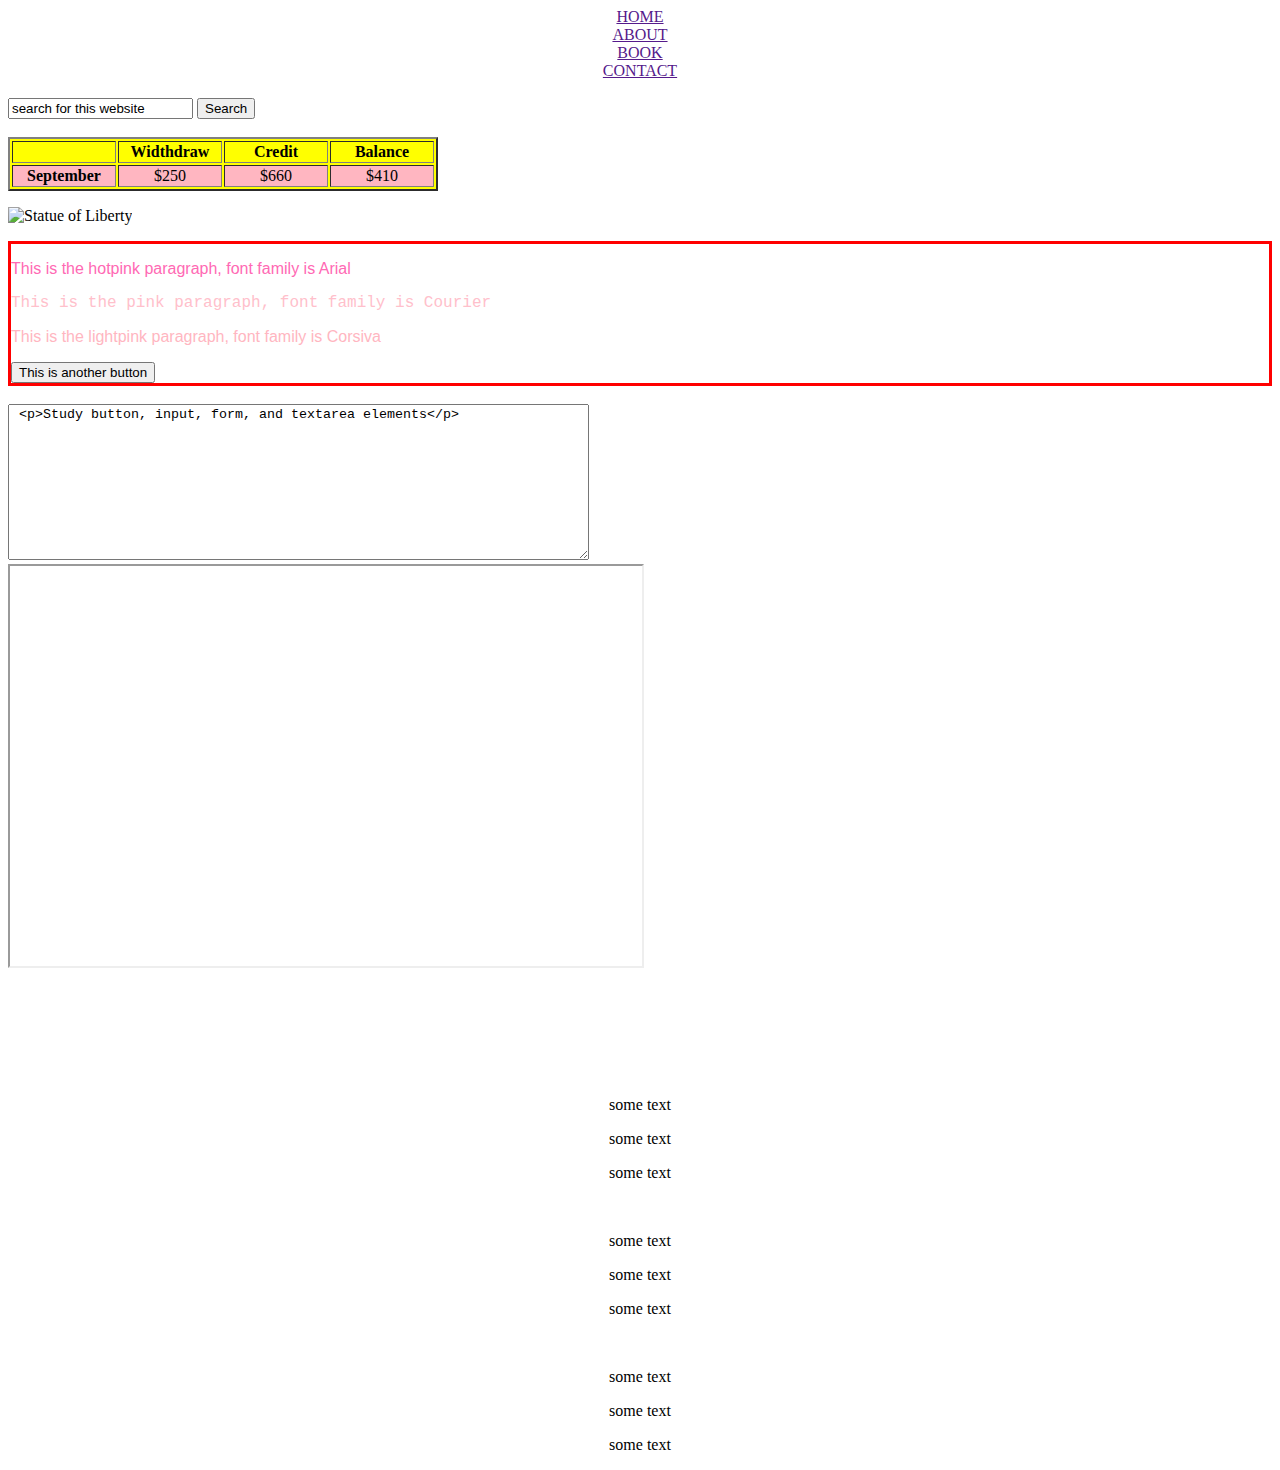
==== Assignment 2/index.html @ 05024e04 "Update and rename Assign2.html to index.html" ====
<!DOCTYPE html>
<html lang="en">
<head>
    <meta charset="UTF-8">
    <meta name="viewport" content="width=device-width, initial-scale=1.0">
    <title>Assignment 2 - Lincoln Wan</title>
    <link rel="stylesheet" href="style.css">
</head>
<body>

    <Header>
    <div>
    <a href=""><center>HOME</center></a>
    <a href=""><center>ABOUT</center></a>
    <a href=""><center>BOOK</center></a>
    <a href=""><center>CONTACT</center></a>
    </div>


    <main>
    <br>

    <div>
    <form action="data"></form>
    <input type="text" value="search for this website">
    <button>Search</button>
    </Header>
    <br>


    <table border="2" bgcolor="yellow">
        <tr>
            <th width="100"></th>
            <th width="100">Widthdraw</th>
            <th width="100">Credit</th>
            <th width="100">Balance</th>
        </tr>
        <tr border="2" bgcolor="lightpink">
            <th width="100"><b>September</b></th>
            <td><center>$250</center></td>
            <td><center>$660</center></td>
            <td><center>$410</center></td>
        </tr>
    </table>    


    <p>
    <img src="nyc.jpg" alt="Statue of Liberty">
    </p>

    <div style="border-width:3px; border-style:solid; border-color:#FF0000;">
    <p style="font-family: Arial, Helvetica, sans-serif; color: hotpink;">This is the hotpink paragraph, font family is Arial</p>
    <p style="font-family: 'Courier New', Courier, monospace; color: pink;">This is the pink paragraph, font family is Courier</p>
    <p style="font-family: 'Lucida Sans', 'Lucida Sans Regular', 'Lucida Grande', 'Lucida Sans Unicode', Geneva, Verdana, sans-serif; color: lightpink;">This is the lightpink paragraph, font family is Corsiva</p>
    <button>This is another button</button>
    </div>    
    <br>
    <textarea name="input" id="Study" maxlength="500" cols="70" rows="10" spellcheck="default"> &lt;p&gt;Study button, input, form, and textarea elements&lt;/p&gt </textarea>
    <br>
    <iframe src="D:\My Drive\ACE Upskilling SWE Bootcamp June 2024\Day 1 - June 25\Assignment 1\Assign1 - LW.html" height="400px"; width="50%"></iframe>

    </main>
    <br>
    <br>
    <br>
    <br>
    <br>
    <br>


    <footer>

    <div class="cities">
        <img src="GWBridge.jpg" alt="" class="align">
        <p><center>some text</center></p>
        <p><center>some text</center></p>
        <p><center>some text</center></p>
    </div>

    <div class="cities">
        <img src="chicago.jpg" alt="" class="align">
        <p><center>some text</center></p>
        <p><center>some text</center></p>
        <p><center>some text</center></p>

    </div>

    <div class="cities">
        <img src="city.jpg" alt="" class="align">
        <p><center>some text</center></p>
        <p><center>some text</center></p>
        <p><center>some text</center></p>

    </div>
    </footer>
        
</body>
</html>
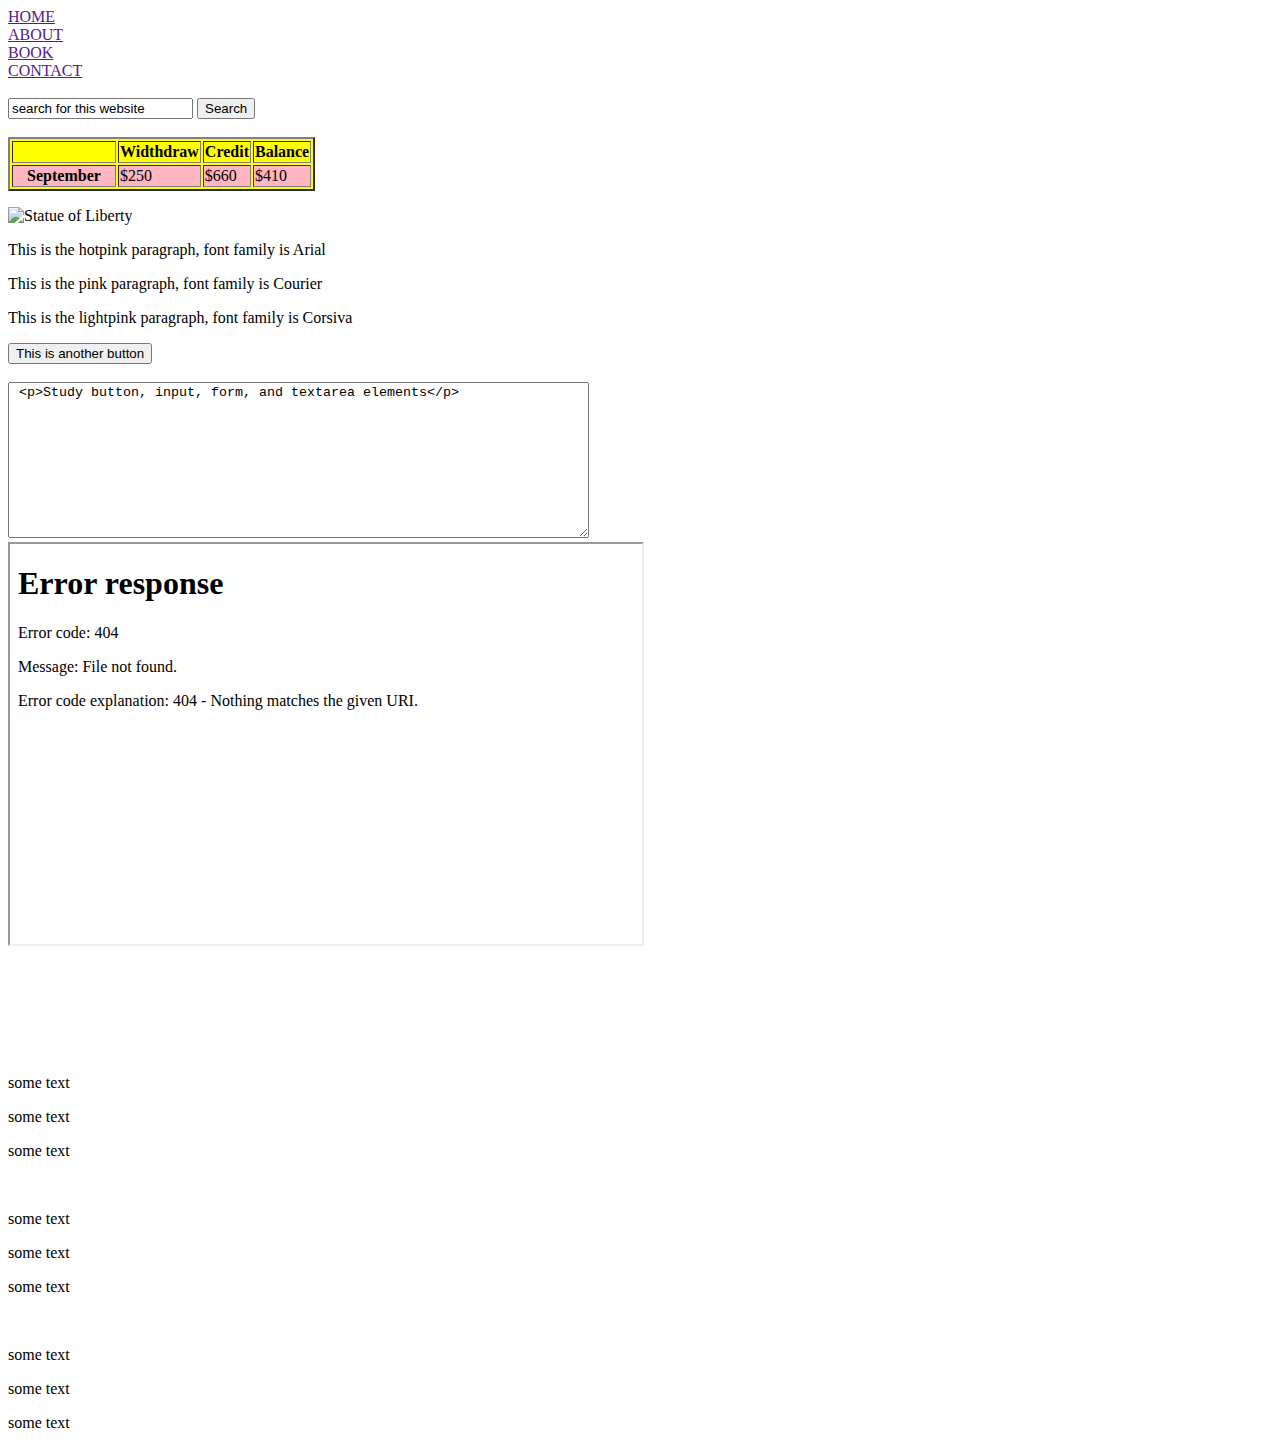
==== commit 24572dd7: "Update index.html" ====
--- a/Assignment 2/index.html
+++ b/Assignment 2/index.html
@@ -9,11 +9,11 @@
 <body>
 
     <Header>
-    <div>
-    <a href=""><center>HOME</center></a>
-    <a href=""><center>ABOUT</center></a>
-    <a href=""><center>BOOK</center></a>
-    <a href=""><center>CONTACT</center></a>
+    <div class="header">
+    <a href="">HOME</a><br>
+    <a href="">ABOUT</a><br>
+    <a href="">BOOK</a><br>
+    <a href="">CONTACT</a><br>
     </div>
 
 
@@ -27,37 +27,38 @@
     </Header>
     <br>
 
-
+    <div>
     <table border="2" bgcolor="yellow">
         <tr>
-            <th width="100"></th>
-            <th width="100">Widthdraw</th>
-            <th width="100">Credit</th>
-            <th width="100">Balance</th>
+            <th class="center"></th>
+            <th class="center">Widthdraw</th>
+            <th class="center">Credit</th>
+            <th class="center">Balance</th>
         </tr>
         <tr border="2" bgcolor="lightpink">
             <th width="100"><b>September</b></th>
-            <td><center>$250</center></td>
-            <td><center>$660</center></td>
-            <td><center>$410</center></td>
+            <td class="center">$250</td>
+            <td class="center">$660</td>
+            <td class="center">$410</td>
         </tr>
+        
     </table>    
-
+    </div>  
 
     <p>
     <img src="nyc.jpg" alt="Statue of Liberty">
     </p>
 
-    <div style="border-width:3px; border-style:solid; border-color:#FF0000;">
-    <p style="font-family: Arial, Helvetica, sans-serif; color: hotpink;">This is the hotpink paragraph, font family is Arial</p>
-    <p style="font-family: 'Courier New', Courier, monospace; color: pink;">This is the pink paragraph, font family is Courier</p>
-    <p style="font-family: 'Lucida Sans', 'Lucida Sans Regular', 'Lucida Grande', 'Lucida Sans Unicode', Geneva, Verdana, sans-serif; color: lightpink;">This is the lightpink paragraph, font family is Corsiva</p>
+    <div class="font">
+    <p class="arial">This is the hotpink paragraph, font family is Arial</p>
+    <p class="courier">This is the pink paragraph, font family is Courier</p>
+    <p class="corsive">This is the lightpink paragraph, font family is Corsiva</p>
     <button>This is another button</button>
     </div>    
     <br>
     <textarea name="input" id="Study" maxlength="500" cols="70" rows="10" spellcheck="default"> &lt;p&gt;Study button, input, form, and textarea elements&lt;/p&gt </textarea>
     <br>
-    <iframe src="D:\My Drive\ACE Upskilling SWE Bootcamp June 2024\Day 1 - June 25\Assignment 1\Assign1 - LW.html" height="400px"; width="50%"></iframe>
+    <iframe src="Assignment 1/index.html" height="400px"; width="50%"></iframe>
 
     </main>
     <br>
@@ -70,28 +71,12 @@
 
     <footer>
 
-    <div class="cities">
-        <img src="GWBridge.jpg" alt="" class="align">
-        <p><center>some text</center></p>
-        <p><center>some text</center></p>
-        <p><center>some text</center></p>
-    </div>
+    
+    <div class="bottom"><img class="size" src="GWBridge.jpg" alt=""><p>some text</p><p>some text</p><p>some text</p></div>
+    <div class="bottom"><img class="size" src="chicago.jpg" alt=""><p>some text</p><p>some text</p><p>some text</p></div>
+    <div class="bottom"><img class="size" src="city.jpg" alt=""><p>some text</p><p>some text</p><p>some text</p></div>
+        
 
-    <div class="cities">
-        <img src="chicago.jpg" alt="" class="align">
-        <p><center>some text</center></p>
-        <p><center>some text</center></p>
-        <p><center>some text</center></p>
-
-    </div>
-
-    <div class="cities">
-        <img src="city.jpg" alt="" class="align">
-        <p><center>some text</center></p>
-        <p><center>some text</center></p>
-        <p><center>some text</center></p>
-
-    </div>
     </footer>
         
 </body>
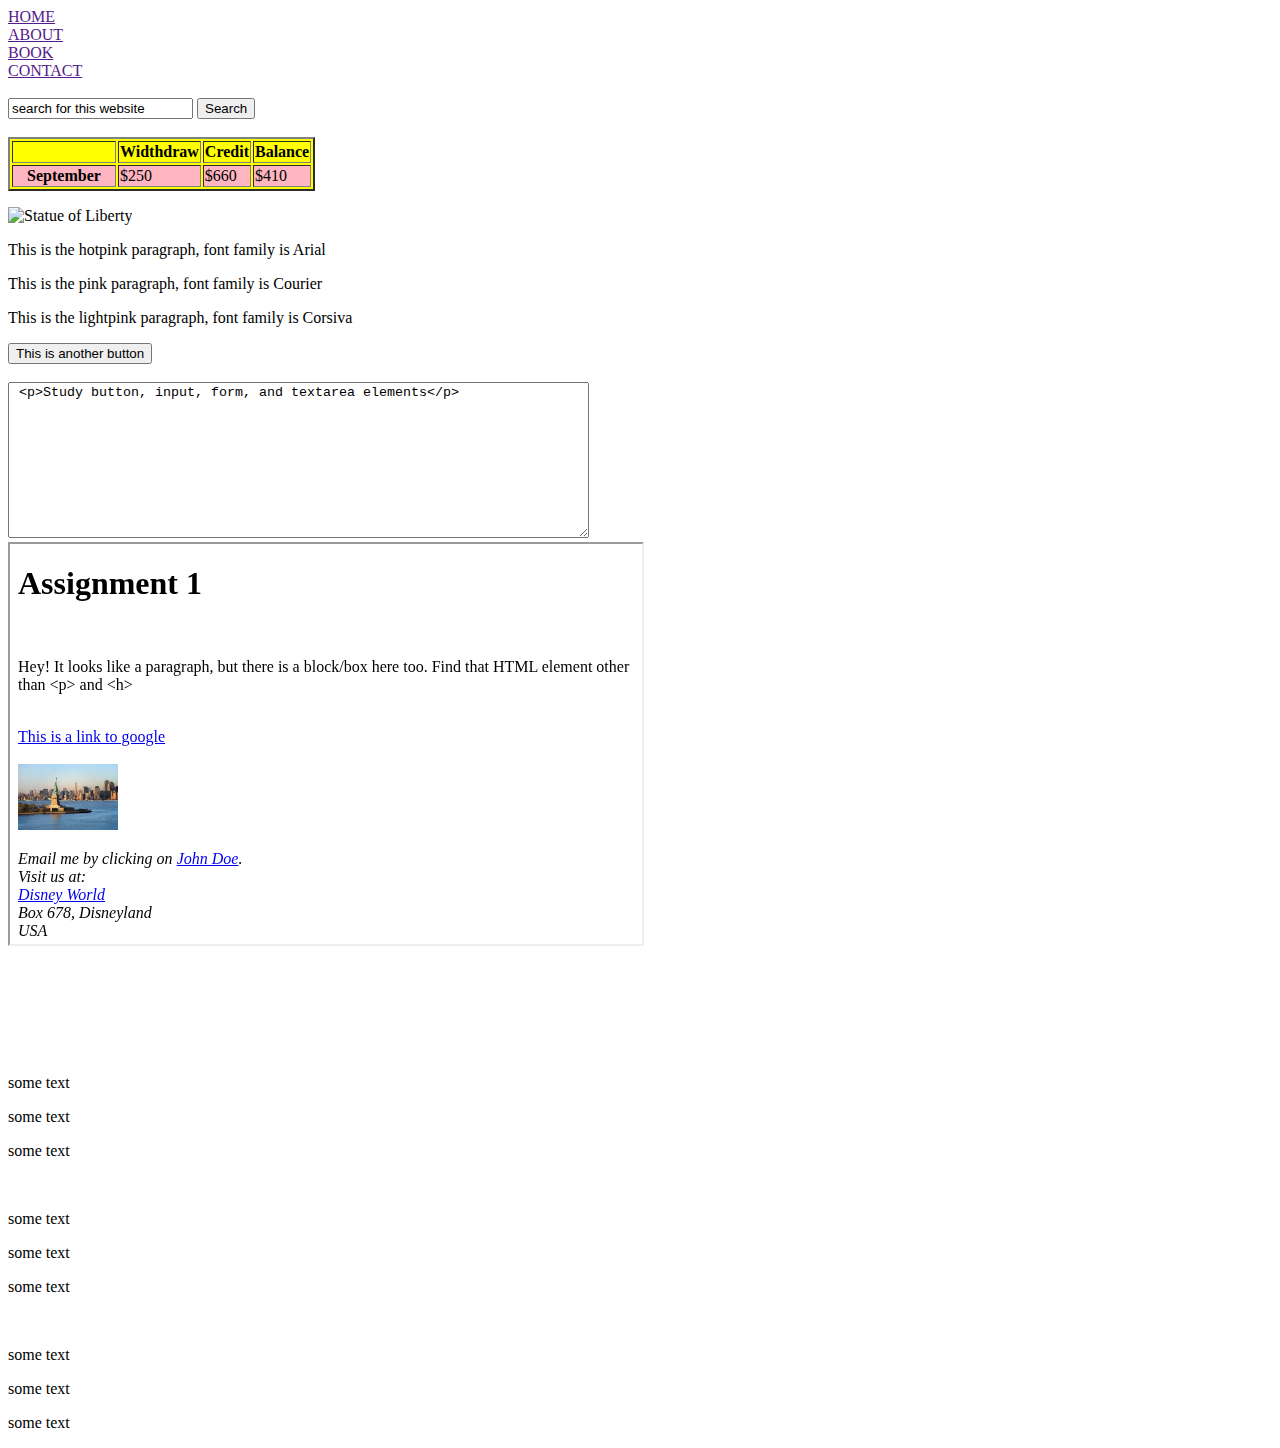
==== commit da10997e: "Update index.html" ====
--- a/Assignment 2/index.html
+++ b/Assignment 2/index.html
@@ -58,7 +58,7 @@
     <br>
     <textarea name="input" id="Study" maxlength="500" cols="70" rows="10" spellcheck="default"> &lt;p&gt;Study button, input, form, and textarea elements&lt;/p&gt </textarea>
     <br>
-    <iframe src="Assignment 1/index.html" height="400px"; width="50%"></iframe>
+    <iframe src="https://aegislink.github.io/Assignment%201/index.html" height="400px"; width="50%"></iframe>
 
     </main>
     <br>
